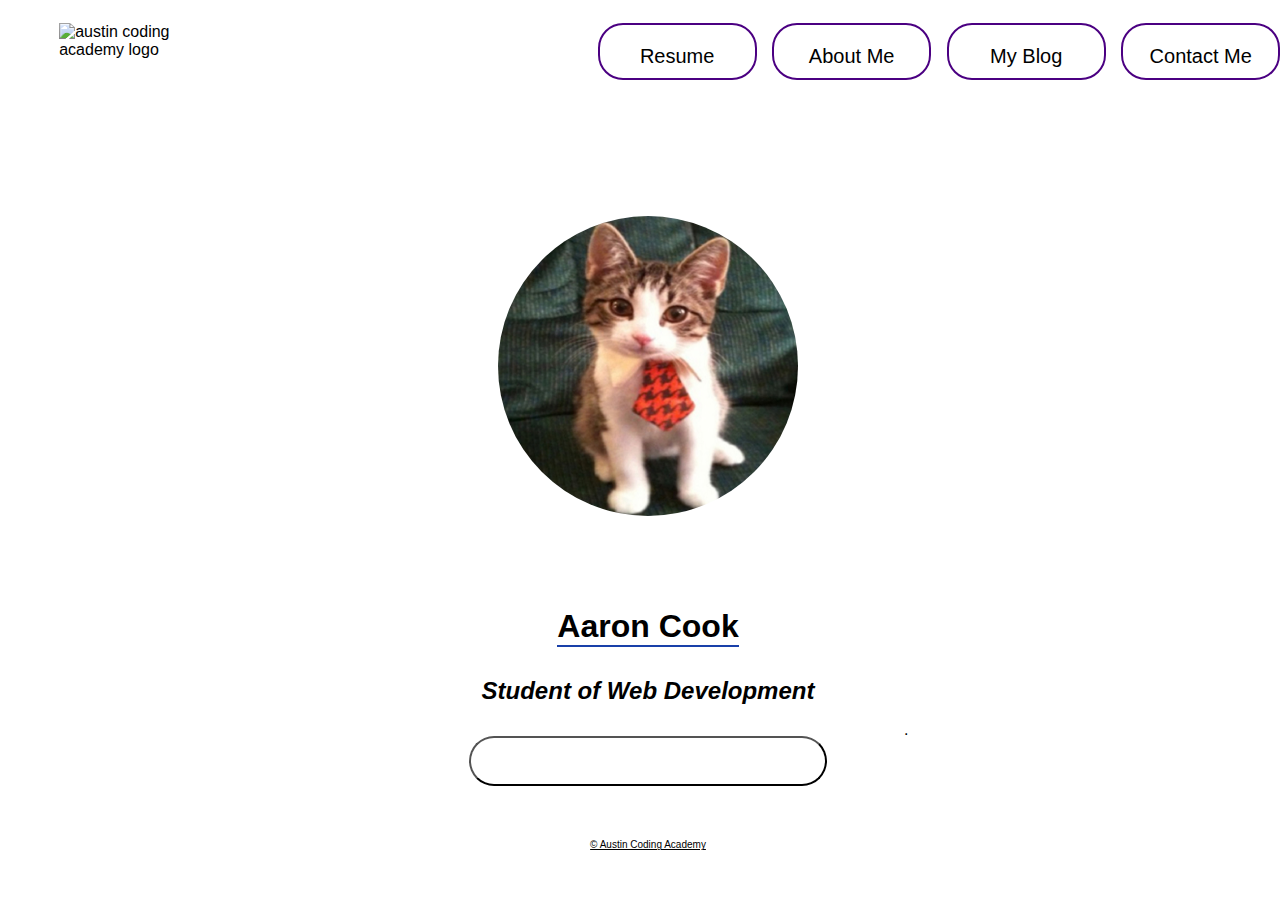
==== index.html @ 3ac36f27 "." ====
<!DOCTYPE html>
<html lang="en">
    <head>
        <meta charset="UTF-8">
        <meta name="viewport" content="width=device-width, initial-scale=1.0">
        <meta http-wquiv="X-UA-Compatible" content="ie=edge">
        <link rel="stylesheet" href="./style.css">
        <title>My Portfolio</title>
    </head>
    <body>
        <!--This is a what comment line looks like in HTML-->
        <!--The rest of your code goes between here...-->
        <header>
            <img src="https://cdn.evbuc.com/eventlogos/188084824/acastandardcirclefullname.png" class="logo" alt="austin coding academy logo">
            <nav>
                <a class="has-border">Resume</a>
                <a class="has-border">About Me</a>
                <a class="has-border">My Blog</a>
                <a class="has-border">Contact Me</a>
            </nav>
            </header>
            <main>
                <img src="./myProfilePic.jpg" id="profile-pic" alt="Head shot of Me">
                <h1>Aaron Cook</h1>
                <h2>Student of Web Development</h2>
                <button id="portfolio">Portfolio</button>.
    
            <!-- REPLACE THIS LINE WITH THE PORTFOLIO BUTTON, STEP 9  -->
            <a class="small-text" href="https://austincodingacademy.com/">© Austin Coding Academy</a>
            </main>

        <!--...and here.-->
    </body>
</html>
---- style.css ----
body {
    font-family: Arial, Helvetica, sans-serif;
    background-image: url(https://png.pngtree.com/thumb_back/fh260/back_pic/00/15/30/4656e81f6dc57c5.jpg);
    background-repeat: no-repeat;
    background-size: 1600px 1000px;
    width: 100vw;
    height: 100vh;
  }
  /* What kind of selector is this? Logo in the Top left corner*/
  .logo {
    width: 150px;
    height: 100px;
    margin: 3% 10%;
  }

  header {
    display: grid;
    grid-template-columns: 40% 60%;
    width: 100%;
  }

  main {
    height: auto;
    width: 100%;
    display: grid;
    grid-template-columns: 30% 40% 30%;
  }

  /* This is an element within an element selector */ 
  nav > a {
    margin: 2% 1% 3%;
    height: 10%;
    width: 15%;
    color: black;
    font-family: Arial, Helvetica, sans-serif;
    font-size: 20px;
    border-radius: 25px;
    background: transparent;
    padding: 20px;
    text-align: center;
    border: 2px solid white;
  }

  .has-border {
    border-radius: 25px;
    border: 2px solid #4B0082;
    background: none;
    padding: 20px;
  }

  nav {
    display: flex;
    justify-content: flex-end;
    width: 100%;
    padding-right: 2%;
  }
  /* This is an ID selector */
  #profile-pic {
    width: 300px;
    height: 300px;
    border-radius: 50%;
    margin: 15% auto;
    grid-column: 2/3;
  }

  h1 {
    color:black;
    grid-column: 2/3;
    margin: 3% auto;
    border-bottom: 2px solid #1940A9;;
  }

  h2 {
    grid-column: 2/3;
    margin: 3% auto;
    font-style: italic;
  }

  .small-text {
    grid-column: 2/3;
    color: black;
    font-size: 10px;
    margin: 3% auto;
  }

  button {
    grid-column: 2/3;
    margin: 3% auto;
    width: 70%;
    height: 15%;
    font-family: Arial, Helvetica, sans-serif;
    font-size: 20px;
    border-radius: 25px;
    background: transparent;
    padding: 20px;
    padding-bottom: 5%;
    text-align: center;
    color: white;
    letter-spacing: 16px;
    font-style: italic;
  }
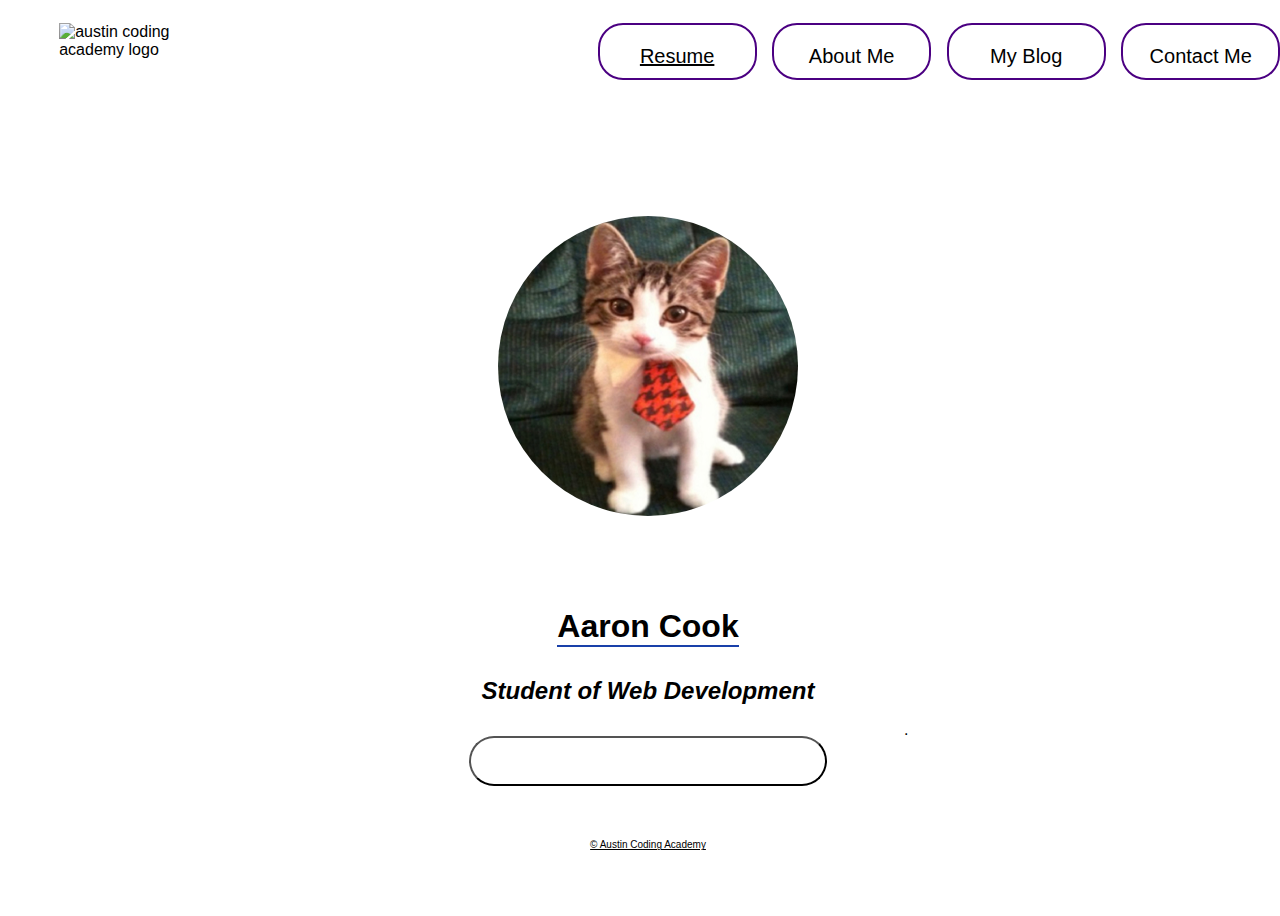
==== commit 85ef948e: "set the main resume container up" ====
--- a/index.html
+++ b/index.html
@@ -13,7 +13,7 @@
         <header>
             <img src="https://cdn.evbuc.com/eventlogos/188084824/acastandardcirclefullname.png" class="logo" alt="austin coding academy logo">
             <nav>
-                <a class="has-border">Resume</a>
+                <a href="./resume.html" class="has-border">Resume</a>
                 <a class="has-border">About Me</a>
                 <a class="has-border">My Blog</a>
                 <a class="has-border">Contact Me</a>
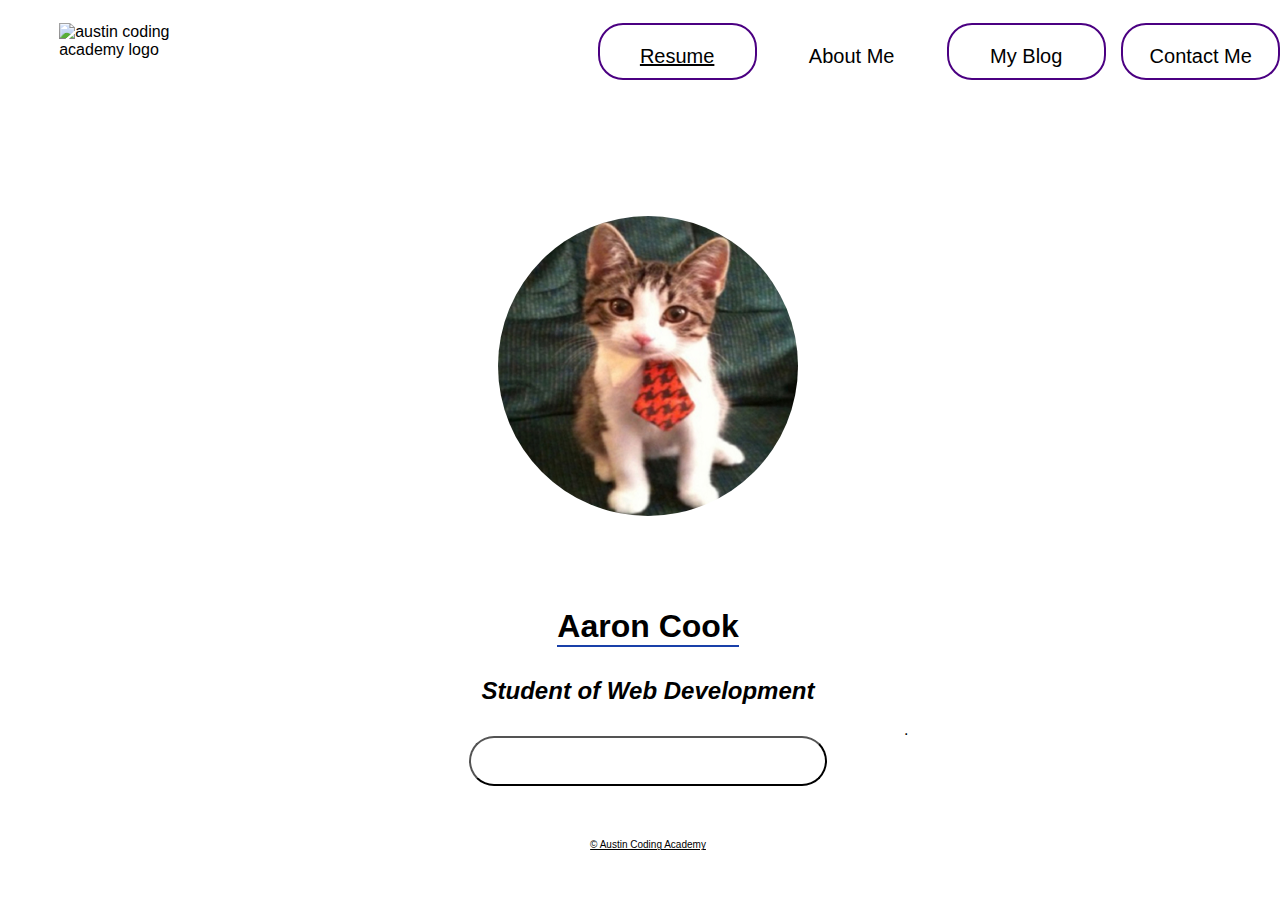
==== commit 2ba5a1c6: "following instructions" ====
--- a/index.html
+++ b/index.html
@@ -14,7 +14,7 @@
             <img src="https://cdn.evbuc.com/eventlogos/188084824/acastandardcirclefullname.png" class="logo" alt="austin coding academy logo">
             <nav>
                 <a href="./resume.html" class="has-border">Resume</a>
-                <a class="has-border">About Me</a>
+                <a class="./about.html">About Me</a>
                 <a class="has-border">My Blog</a>
                 <a class="has-border">Contact Me</a>
             </nav>
